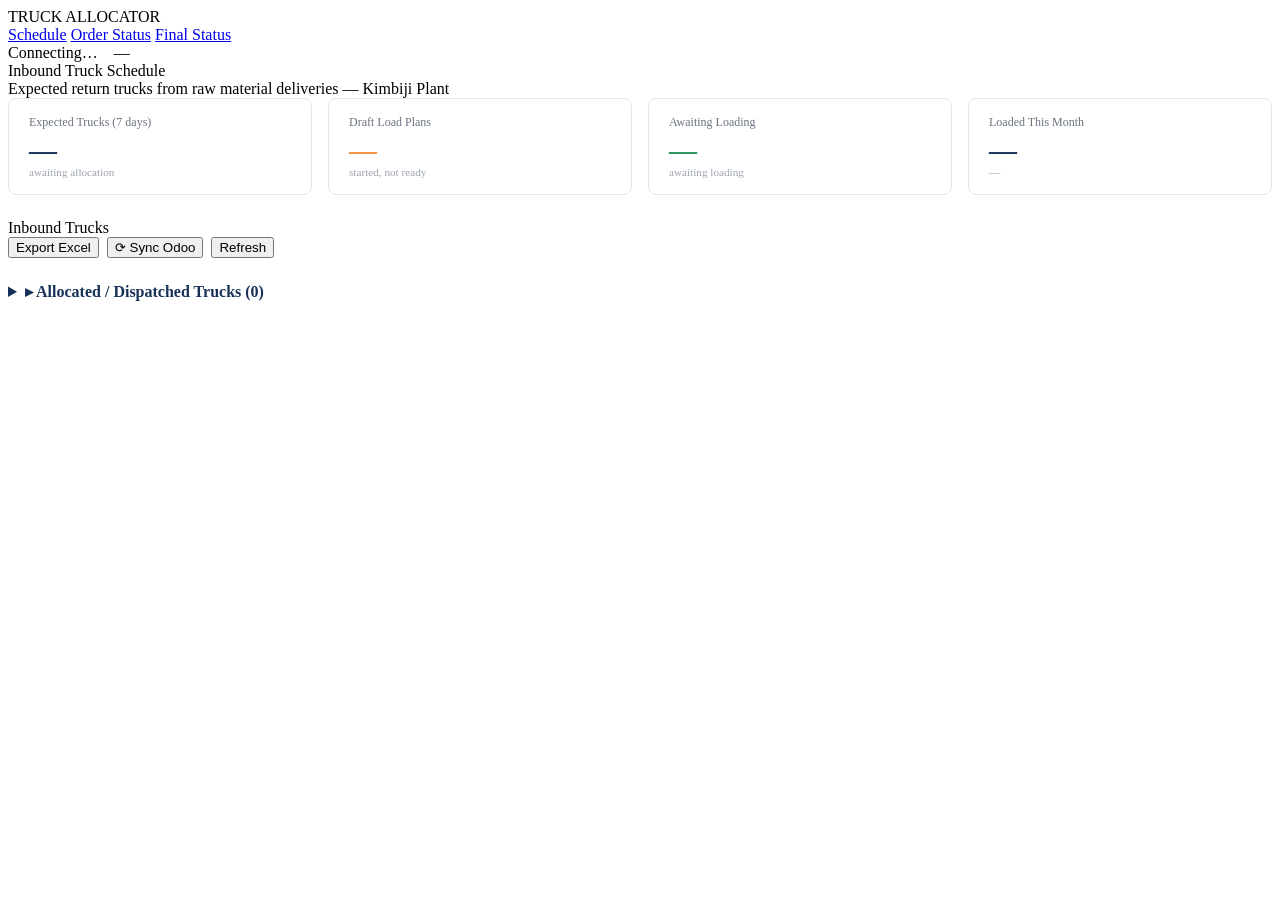
==== dashboard/index.html @ 55c58c96 "Update project files" ====
<!DOCTYPE html>
<html lang="en">
<head>
  <meta charset="UTF-8" />
  <meta name="viewport" content="width=device-width, initial-scale=1.0" />
  <title>Truck Allocator — Nyati Cement</title>
  <link rel="stylesheet" href="/static/css/nyati.css" />
  <style>
    .data-table th, .data-table td { white-space: nowrap; font-size: 0.8rem; padding: 5px 8px; }
    .data-table th { font-size: 0.72rem; padding: 5px 8px; }
    .mono { font-family: monospace; font-size: 0.82rem; }
    .pill { display:inline-block; padding:2px 8px; border-radius:999px; font-size:0.75rem; font-weight:600; }
    .pill-expected  { background:#e8f4fd; color:#1a6fa8; }
    .pill-arrived   { background:#e6f9ef; color:#1a7a40; }
    .pill-confirmed { background:#173158; color:#fff; }
    .pill-dispatched{ background:#F49545; color:#fff; }
    .kpi-row { display:flex; gap:1rem; margin-bottom:1.5rem; flex-wrap:wrap; }
    .kpi-card { flex:1; min-width:140px; background:#fff; border:1px solid #e5e7eb;
                border-radius:8px; padding:1rem 1.25rem; }
    .kpi-label { font-size:0.75rem; color:#6b7280; margin-bottom:0.25rem; }
    .kpi-value { font-size:1.75rem; font-weight:700; color:#173158; }
    .kpi-value.orange { color:#F49545; }
    .kpi-value.green  { color:#239557; }
    .kpi-sub   { font-size:0.7rem; color:#9ca3af; }
    .empty-state { text-align:center; padding:3rem; color:#9ca3af; }
    .empty-state-icon { font-size:3rem; margin-bottom:0.5rem; }
    .empty-state-title { font-size:1.1rem; font-weight:600; margin-bottom:0.25rem; color:#6b7280; }
    .route-badge { background:#f3f4f6; color:#374151; padding:2px 7px;
                   border-radius:4px; font-size:0.75rem; }
    .na { color:#d1d5db; }
  </style>
</head>
<body>

<header class="topbar">
  <div class="topbar-logo">
    <span>TRUCK</span>&nbsp;<span class="accent">ALLOCATOR</span>
  </div>
  <nav class="topbar-nav">
    <a href="/" class="active">Schedule</a>
    <a href="/order-status">Order Status</a>
    <a href="/final">Final Status</a>
  </nav>
  <div class="topbar-status">
    <div class="live-dot"></div>
    <span id="sse-status">Connecting…</span>
    <span id="last-sync" style="margin-left:0.75rem">—</span>
  </div>
</header>

<main class="page">
  <div class="page-header">
    <div class="page-title">Inbound Truck Schedule</div>
    <div class="page-subtitle">Expected return trucks from raw material deliveries — Kimbiji Plant</div>
  </div>

  <!-- KPI row -->
  <div class="kpi-row">
    <div class="kpi-card">
      <div class="kpi-label">Expected Trucks (7 days)</div>
      <div class="kpi-value" id="kpi-trucks">—</div>
      <div class="kpi-sub">awaiting allocation</div>
    </div>
    <div class="kpi-card">
      <div class="kpi-label">Draft Load Plans</div>
      <div class="kpi-value orange" id="kpi-drafts">—</div>
      <div class="kpi-sub">started, not ready</div>
    </div>
    <div class="kpi-card">
      <div class="kpi-label">Awaiting Loading</div>
      <div class="kpi-value green" id="kpi-released">—</div>
      <div class="kpi-sub">awaiting loading</div>
    </div>
    <div class="kpi-card">
      <div class="kpi-label">Loaded This Month</div>
      <div class="kpi-value" id="kpi-loaded">—</div>
      <div class="kpi-sub" id="kpi-completion">—</div>
    </div>
  </div>

  <!-- Available trucks -->
  <div class="card">
    <div class="card-header">
      <span class="card-title">Inbound Trucks</span>
      <div style="display:flex;gap:0.5rem;align-items:center">
        <button class="btn btn-outline btn-sm" onclick="exportSchedulesExcel()">Export Excel</button>
        <button class="btn btn-outline btn-sm" onclick="syncNow()">⟳ Sync Odoo</button>
        <button class="btn btn-primary btn-sm" onclick="loadSchedules()">Refresh</button>
      </div>
    </div>
    <div class="card-body">
      <div id="loading" style="padding:2rem;text-align:center"><div class="spinner"></div></div>
      <!-- Responsive table wrapper for mobile scroll -->
      <div class="data-table-wrapper">
        <table class="data-table" id="main-table" style="display:none;width:100%">
          <thead>
            <tr>
              <th>PO Ref</th>
              <th>Material</th>
              <th>Transporter</th>
              <th>Driver</th>
              <th>Phone</th>
              <th>Licence</th>
              <th>Dealer No.</th>
              <th>Truck No.</th>
              <th>Location</th>
              <th>Action</th>
            </tr>
          </thead>
          <tbody id="main-tbody"></tbody>
        </table>
      </div>
      <div id="main-empty" class="empty-state" style="display:none">
        <div class="empty-state-icon">🚛</div>
        <div class="empty-state-title">No trucks scheduled</div>
        <div>All inbound trucks have been allocated, or no POs confirmed yet.</div>
      </div>
    </div>
  </div>

  <!-- Allocated / dispatched (collapsed) -->
  <div class="allocated-section" style="margin-top:1rem">
    <details>
      <summary id="allocated-summary" style="cursor:pointer;font-weight:600;color:#173158;padding:0.5rem 0">
        ▸ Allocated / Dispatched Trucks (0)
      </summary>
      <div style="margin-top:0.75rem">
        <div class="data-table-wrapper">
          <table class="data-table" id="allocated-table" style="width:100%">
            <thead>
              <tr>
                <th>PO Ref</th>
                <th>Material</th>
                <th>Transporter</th>
                <th>Driver</th>
                <th>Phone</th>
                <th>Licence</th>
                <th>Dealer No.</th>
                <th>Truck No.</th>
                <th>Location</th>
                <th>Alloc. Status</th>
              </tr>
            </thead>
            <tbody id="allocated-tbody"></tbody>
          </table>
        </div>
      </div>
    </details>
  </div>
</main>

<div id="toast-container"></div>

<script src="/static/js/api.js"></script>
<script src="/static/js/schedule-feed.js"></script>
<script>
async function allocateViaOdoo(scheduleId) {
  // Open blank window immediately (in click handler) to avoid popup blocker,
  // then navigate it to the Odoo URL once the server resolves the IDs.
  const win = window.open('', '_blank');
  try {
    const data = await API.get(`/api/schedules/${scheduleId}/odoo-url`);
    win.location.href = data.url;
    const label = data.truck_plate || `#${scheduleId}`;
    const hint  = (!data.vehicle_found && !data.driver_found)
      ? ' (truck/driver not in Odoo fleet — fill manually)'
      : (!data.vehicle_found ? ' (vehicle not in fleet — fill Truck No manually)' : '');
    showToast(`Opening Odoo for ${label}${hint}`, data.vehicle_found ? 'green' : 'orange');
  } catch (e) {
    win.close();
    showToast('Error: ' + e.message, 'orange');
  }
}

// ── Init ───────────────────────────────────────────────────────────────────
document.addEventListener('DOMContentLoaded', () => {
  loadKPIs();
  loadSchedules();
  const feed = new ScheduleFeed(handleSSEEvent);
  feed.connect();
  setInterval(loadKPIs, 60_000);
});

// ── KPIs ───────────────────────────────────────────────────────────────────
async function loadKPIs() {
  try {
    const s = await API.summary();
    document.getElementById('kpi-trucks').textContent   = s.trucks_expected_next_7d ?? '—';
    document.getElementById('kpi-drafts').textContent   = s.draft_load_plans ?? '—';
    document.getElementById('kpi-released').textContent = s.waiting_loading_allocations ?? s.released_awaiting_loading ?? '—';
    document.getElementById('kpi-loaded').textContent   = s.loaded_allocations_mtd ?? '—';
    document.getElementById('kpi-completion').textContent =
      `${s.load_plan_completion_pct ?? 0}% completion · ${s.month_key ?? '—'}`;
  } catch (e) {
    console.warn('KPI load failed:', e);
  }
}

// ── Schedules ──────────────────────────────────────────────────────────────
async function loadSchedules() {
  document.getElementById('loading').style.display    = 'block';
  document.getElementById('main-table').style.display = 'none';
  document.getElementById('main-empty').style.display = 'none';

  try {
    const [all, draftAllocations] = await Promise.all([
      API.schedules('?status=all'),
      API.allocations('?status=draft'),
    ]);
    const draftBySchedule = new Map(draftAllocations.map(a => [a.schedule_id, a]));

    const available  = all.filter(s => !['WAITING_LOADING','RELEASED','LOADED'].includes(s.allocation_status));
    const allocated  = all.filter(s => ['WAITING_LOADING','RELEASED','LOADED'].includes(s.allocation_status));

    renderTable('main-tbody', 'main-table', 'main-empty', 'loading', available, true, draftBySchedule);
    renderAllocated(allocated);

    document.getElementById('last-sync').textContent =
      'Synced ' + new Date().toLocaleTimeString('en-GB', {hour:'2-digit',minute:'2-digit'});
  } catch (e) {
    console.error('Schedule load failed:', e);
    document.getElementById('loading').style.display = 'none';
    showToast('Failed to load schedules: ' + e.message, 'orange');
  }
}

// ── Render helpers ─────────────────────────────────────────────────────────
function truckRow(s, showAction, draftBySchedule = new Map()) {
  const na          = '<span class="na">—</span>';
  const poRef       = s.odoo_po_name ? `<span class="mono">${s.odoo_po_name}</span>` : na;
  const material    = s.raw_material_type || na;
  const transporter = s.transporter_name || na;
  const driver      = s.driver_name      || na;
  const license     = s.driver_license_no || na;
  const dealer      = s.dealer_number    || na;
  const plate       = s.truck_plate      ? `<span class="mono">${s.truck_plate}</span>` : na;
  const location    = s.origin_region    || na;
  const allocStatus = fmtAllocStatus(s.allocation_status);
  const action      = showAction
    ? `<button class="btn btn-primary btn-sm" onclick="allocateViaOdoo(${s.id})">Allocate →</button>`
    : allocStatus;

  const phone = s.driver_phone || na;
  return `<tr id="sched-row-${s.id}">
    <td>${poRef}</td>
    <td>${material}</td>
    <td>${transporter}</td>
    <td>${driver}</td>
    <td style="font-size:0.78rem;color:#374151">${phone}</td>
    <td class="mono">${license}</td>
    <td class="mono">${dealer}</td>
    <td>${plate}</td>
    <td><strong>${location}</strong></td>
    <td>${action}</td>
  </tr>`;
}

function renderTable(tbodyId, tableId, emptyId, loadingId, schedules, showAction, draftBySchedule = new Map()) {
  if (loadingId) document.getElementById(loadingId).style.display = 'none';

  if (!schedules.length) {
    document.getElementById(tableId).style.display = 'none';
    document.getElementById(emptyId).style.display = 'block';
    return;
  }

  document.getElementById(tableId).style.display = 'table';
  document.getElementById(emptyId).style.display = 'none';
  document.getElementById(tbodyId).innerHTML = schedules.map(s => truckRow(s, showAction, draftBySchedule)).join('');
}

function renderAllocated(schedules) {
  const summary = document.getElementById('allocated-summary');
  summary.textContent = `▸ Allocated / Dispatched Trucks (${schedules.length})`;
  document.getElementById('allocated-tbody').innerHTML =
    schedules.map(s => truckRow(s, false)).join('');
}

function fmtAllocStatus(s) {
  const map = {
    UNALLOCATED: ['pill-expected',  'Unallocated'],
    WAITING_LOADING: ['pill-confirmed', 'Awaiting Loading'],
    RELEASED:    ['pill-confirmed', 'Awaiting Loading'],
    LOADED:      ['pill-arrived',   'Loaded ✓'],
  };
  const [cls, label] = map[s] || ['pill-expected', s || '—'];
  return `<span class="pill ${cls}">${label}</span>`;
}

// ── SSE ────────────────────────────────────────────────────────────────────
function handleSSEEvent(type, data) {
  if (['truck_allocated','truck_arrived','schedule_updated','truck_dispatched'].includes(type)) {
    loadSchedules();
    loadKPIs();
    if (type === 'truck_allocated')
      showToast(`Awaiting loading: ${data.schedule_ref}`, 'green');
    if (type === 'truck_dispatched')
      showToast(`Loaded: ${data.schedule_ref}`, 'green');
  }
}

// ── Sync ───────────────────────────────────────────────────────────────────
async function syncNow() {
  showToast('Syncing with Odoo…');
  try {
    await API.syncOrders();
    showToast('Sync complete', 'green');
    loadSchedules();
    loadKPIs();
  } catch (e) {
    showToast('Sync failed: ' + e.message, 'orange');
  }
}

function exportSchedulesExcel() {
  window.location.href = '/api/schedules/export?status=all';
}
</script>
</body>
</html>
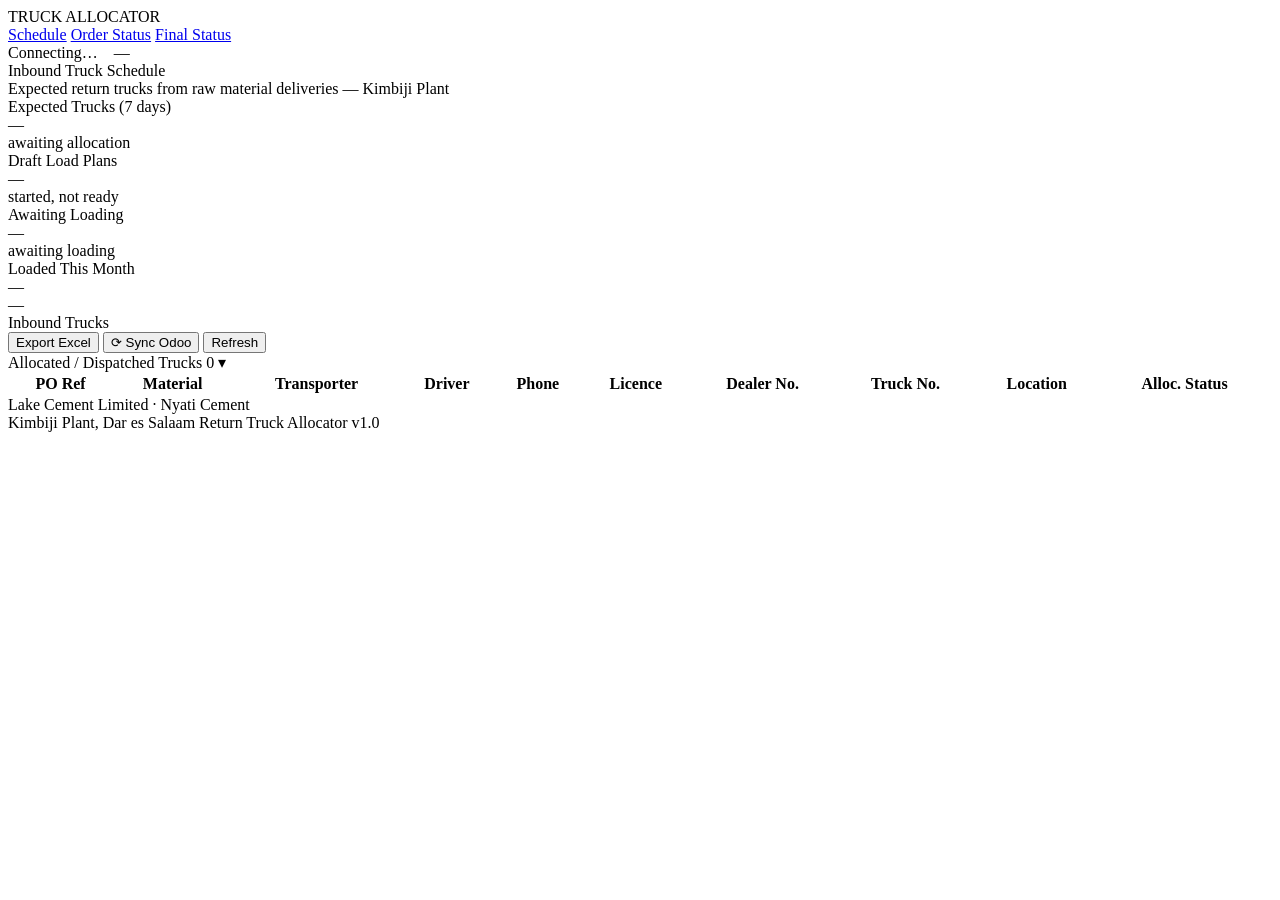
==== commit 969f4769: "feat: Dashboard UI enhancements, Nyati branding, and Odoo admin spec - Comprehensive CSS overhaul: I" ====
--- a/dashboard/index.html
+++ b/dashboard/index.html
@@ -4,37 +4,16 @@
   <meta charset="UTF-8" />
   <meta name="viewport" content="width=device-width, initial-scale=1.0" />
   <title>Truck Allocator — Nyati Cement</title>
+  <link rel="icon" type="image/png" href="/static/images/nyati-logo.png" />
   <link rel="stylesheet" href="/static/css/nyati.css" />
-  <style>
-    .data-table th, .data-table td { white-space: nowrap; font-size: 0.8rem; padding: 5px 8px; }
-    .data-table th { font-size: 0.72rem; padding: 5px 8px; }
-    .mono { font-family: monospace; font-size: 0.82rem; }
-    .pill { display:inline-block; padding:2px 8px; border-radius:999px; font-size:0.75rem; font-weight:600; }
-    .pill-expected  { background:#e8f4fd; color:#1a6fa8; }
-    .pill-arrived   { background:#e6f9ef; color:#1a7a40; }
-    .pill-confirmed { background:#173158; color:#fff; }
-    .pill-dispatched{ background:#F49545; color:#fff; }
-    .kpi-row { display:flex; gap:1rem; margin-bottom:1.5rem; flex-wrap:wrap; }
-    .kpi-card { flex:1; min-width:140px; background:#fff; border:1px solid #e5e7eb;
-                border-radius:8px; padding:1rem 1.25rem; }
-    .kpi-label { font-size:0.75rem; color:#6b7280; margin-bottom:0.25rem; }
-    .kpi-value { font-size:1.75rem; font-weight:700; color:#173158; }
-    .kpi-value.orange { color:#F49545; }
-    .kpi-value.green  { color:#239557; }
-    .kpi-sub   { font-size:0.7rem; color:#9ca3af; }
-    .empty-state { text-align:center; padding:3rem; color:#9ca3af; }
-    .empty-state-icon { font-size:3rem; margin-bottom:0.5rem; }
-    .empty-state-title { font-size:1.1rem; font-weight:600; margin-bottom:0.25rem; color:#6b7280; }
-    .route-badge { background:#f3f4f6; color:#374151; padding:2px 7px;
-                   border-radius:4px; font-size:0.75rem; }
-    .na { color:#d1d5db; }
-  </style>
 </head>
 <body>
 
 <header class="topbar">
   <div class="topbar-logo">
-    <span>TRUCK</span>&nbsp;<span class="accent">ALLOCATOR</span>
+    <div>
+      <div class="logo-title">TRUCK <span class="accent">ALLOCATOR</span></div>
+    </div>
   </div>
   <nav class="topbar-nav">
     <a href="/" class="active">Schedule</a>
@@ -50,8 +29,10 @@
 
 <main class="page">
   <div class="page-header">
-    <div class="page-title">Inbound Truck Schedule</div>
-    <div class="page-subtitle">Expected return trucks from raw material deliveries — Kimbiji Plant</div>
+    <div>
+      <div class="page-title">Inbound Truck Schedule</div>
+      <div class="page-subtitle">Expected return trucks from raw material deliveries — Kimbiji Plant</div>
+    </div>
   </div>
 
   <!-- KPI row -->
@@ -61,14 +42,14 @@
       <div class="kpi-value" id="kpi-trucks">—</div>
       <div class="kpi-sub">awaiting allocation</div>
     </div>
-    <div class="kpi-card">
+    <div class="kpi-card orange">
       <div class="kpi-label">Draft Load Plans</div>
-      <div class="kpi-value orange" id="kpi-drafts">—</div>
+      <div class="kpi-value" id="kpi-drafts">—</div>
       <div class="kpi-sub">started, not ready</div>
     </div>
-    <div class="kpi-card">
+    <div class="kpi-card green">
       <div class="kpi-label">Awaiting Loading</div>
-      <div class="kpi-value green" id="kpi-released">—</div>
+      <div class="kpi-value" id="kpi-released">—</div>
       <div class="kpi-sub">awaiting loading</div>
     </div>
     <div class="kpi-card">
@@ -82,15 +63,14 @@
   <div class="card">
     <div class="card-header">
       <span class="card-title">Inbound Trucks</span>
-      <div style="display:flex;gap:0.5rem;align-items:center">
+      <div class="card-actions">
         <button class="btn btn-outline btn-sm" onclick="exportSchedulesExcel()">Export Excel</button>
         <button class="btn btn-outline btn-sm" onclick="syncNow()">⟳ Sync Odoo</button>
-        <button class="btn btn-primary btn-sm" onclick="loadSchedules()">Refresh</button>
+        <button class="btn btn-outline btn-sm" onclick="loadSchedules()">Refresh</button>
       </div>
     </div>
     <div class="card-body">
       <div id="loading" style="padding:2rem;text-align:center"><div class="spinner"></div></div>
-      <!-- Responsive table wrapper for mobile scroll -->
       <div class="data-table-wrapper">
         <table class="data-table" id="main-table" style="display:none;width:100%">
           <thead>
@@ -113,43 +93,55 @@
       <div id="main-empty" class="empty-state" style="display:none">
         <div class="empty-state-icon">🚛</div>
         <div class="empty-state-title">No trucks scheduled</div>
-        <div>All inbound trucks have been allocated, or no POs confirmed yet.</div>
+        <p>All inbound trucks have been allocated, or no POs confirmed yet.</p>
       </div>
     </div>
   </div>
 
-  <!-- Allocated / dispatched (collapsed) -->
-  <div class="allocated-section" style="margin-top:1rem">
-    <details>
-      <summary id="allocated-summary" style="cursor:pointer;font-weight:600;color:#173158;padding:0.5rem 0">
-        ▸ Allocated / Dispatched Trucks (0)
-      </summary>
-      <div style="margin-top:0.75rem">
-        <div class="data-table-wrapper">
-          <table class="data-table" id="allocated-table" style="width:100%">
-            <thead>
-              <tr>
-                <th>PO Ref</th>
-                <th>Material</th>
-                <th>Transporter</th>
-                <th>Driver</th>
-                <th>Phone</th>
-                <th>Licence</th>
-                <th>Dealer No.</th>
-                <th>Truck No.</th>
-                <th>Location</th>
-                <th>Alloc. Status</th>
-              </tr>
-            </thead>
-            <tbody id="allocated-tbody"></tbody>
-          </table>
-        </div>
+  <!-- Allocated / dispatched (collapsible) -->
+  <div class="collapsible-card">
+    <div class="collapsible-header" id="allocated-header" onclick="toggleAllocated()">
+      <span class="collapsible-title">
+        Allocated / Dispatched Trucks
+        <span class="collapsible-count" id="allocated-count">0</span>
+      </span>
+      <span class="collapsible-chevron">▾</span>
+    </div>
+    <div class="collapsible-body" id="allocated-body">
+      <div class="data-table-wrapper">
+        <table class="data-table" id="allocated-table" style="width:100%">
+          <thead>
+            <tr>
+              <th>PO Ref</th>
+              <th>Material</th>
+              <th>Transporter</th>
+              <th>Driver</th>
+              <th>Phone</th>
+              <th>Licence</th>
+              <th>Dealer No.</th>
+              <th>Truck No.</th>
+              <th>Location</th>
+              <th>Alloc. Status</th>
+            </tr>
+          </thead>
+          <tbody id="allocated-tbody"></tbody>
+        </table>
       </div>
-    </details>
+    </div>
   </div>
 </main>
 
 <div id="toast-container"></div>
+
+<footer class="site-footer">
+  <div class="site-footer-brand">
+    Lake Cement Limited · Nyati Cement
+  </div>
+  <div class="site-footer-right">
+    <span>Kimbiji Plant, Dar es Salaam</span>
+    <span>Return Truck Allocator v1.0</span>
+  </div>
+</footer>
 
 <script src="/static/js/api.js"></script>
 <script src="/static/js/schedule-feed.js"></script>
@@ -181,6 +173,14 @@
   setInterval(loadKPIs, 60_000);
 });
 
+// ── Collapsible allocated section ──────────────────────────────────────────
+function toggleAllocated() {
+  const header = document.getElementById('allocated-header');
+  const body   = document.getElementById('allocated-body');
+  header.classList.toggle('open');
+  body.classList.toggle('open');
+}
+
 // ── KPIs ───────────────────────────────────────────────────────────────────
 async function loadKPIs() {
   try {
@@ -209,8 +209,8 @@
     ]);
     const draftBySchedule = new Map(draftAllocations.map(a => [a.schedule_id, a]));
 
-    const available  = all.filter(s => !['WAITING_LOADING','RELEASED','LOADED'].includes(s.allocation_status));
-    const allocated  = all.filter(s => ['WAITING_LOADING','RELEASED','LOADED'].includes(s.allocation_status));
+    const available = all.filter(s => !['WAITING_LOADING','RELEASED','LOADED'].includes(s.allocation_status));
+    const allocated = all.filter(s =>  ['WAITING_LOADING','RELEASED','LOADED'].includes(s.allocation_status));
 
     renderTable('main-tbody', 'main-table', 'main-empty', 'loading', available, true, draftBySchedule);
     renderAllocated(allocated);
@@ -225,30 +225,40 @@
 }
 
 // ── Render helpers ─────────────────────────────────────────────────────────
+function materialTag(material) {
+  if (!material) return '<span class="na">—</span>';
+  const key = material.toUpperCase();
+  const cls = key === 'CLINKER'  ? 'clinker'
+            : key === 'COAL'     ? 'coal'
+            : key === 'GYPSUM'   ? 'gypsum'
+            : key === 'IRON ORE' ? 'iron-ore'
+            : 'unknown';
+  return `<span class="material-tag ${cls}">${material}</span>`;
+}
+
 function truckRow(s, showAction, draftBySchedule = new Map()) {
   const na          = '<span class="na">—</span>';
   const poRef       = s.odoo_po_name ? `<span class="mono">${s.odoo_po_name}</span>` : na;
-  const material    = s.raw_material_type || na;
   const transporter = s.transporter_name || na;
   const driver      = s.driver_name      || na;
-  const license     = s.driver_license_no || na;
-  const dealer      = s.dealer_number    || na;
+  const license     = s.driver_license_no ? `<span class="mono">${s.driver_license_no}</span>` : na;
+  const dealer      = s.dealer_number    ? `<span class="mono">${s.dealer_number}</span>` : na;
   const plate       = s.truck_plate      ? `<span class="mono">${s.truck_plate}</span>` : na;
   const location    = s.origin_region    || na;
+  const phone       = s.driver_phone     || na;
   const allocStatus = fmtAllocStatus(s.allocation_status);
   const action      = showAction
-    ? `<button class="btn btn-primary btn-sm" onclick="allocateViaOdoo(${s.id})">Allocate →</button>`
+    ? `<button class="btn btn-orange btn-sm" onclick="allocateViaOdoo(${s.id})">Allocate →</button>`
     : allocStatus;
 
-  const phone = s.driver_phone || na;
   return `<tr id="sched-row-${s.id}">
     <td>${poRef}</td>
-    <td>${material}</td>
+    <td>${materialTag(s.raw_material_type)}</td>
     <td>${transporter}</td>
     <td>${driver}</td>
-    <td style="font-size:0.78rem;color:#374151">${phone}</td>
-    <td class="mono">${license}</td>
-    <td class="mono">${dealer}</td>
+    <td class="text-muted">${phone}</td>
+    <td>${license}</td>
+    <td>${dealer}</td>
     <td>${plate}</td>
     <td><strong>${location}</strong></td>
     <td>${action}</td>
@@ -270,18 +280,17 @@
 }
 
 function renderAllocated(schedules) {
-  const summary = document.getElementById('allocated-summary');
-  summary.textContent = `▸ Allocated / Dispatched Trucks (${schedules.length})`;
+  document.getElementById('allocated-count').textContent = schedules.length;
   document.getElementById('allocated-tbody').innerHTML =
     schedules.map(s => truckRow(s, false)).join('');
 }
 
 function fmtAllocStatus(s) {
   const map = {
-    UNALLOCATED: ['pill-expected',  'Unallocated'],
+    UNALLOCATED:     ['pill-expected',  'Unallocated'],
     WAITING_LOADING: ['pill-confirmed', 'Awaiting Loading'],
-    RELEASED:    ['pill-confirmed', 'Awaiting Loading'],
-    LOADED:      ['pill-arrived',   'Loaded ✓'],
+    RELEASED:        ['pill-confirmed', 'Awaiting Loading'],
+    LOADED:          ['pill-arrived',   'Loaded ✓'],
   };
   const [cls, label] = map[s] || ['pill-expected', s || '—'];
   return `<span class="pill ${cls}">${label}</span>`;
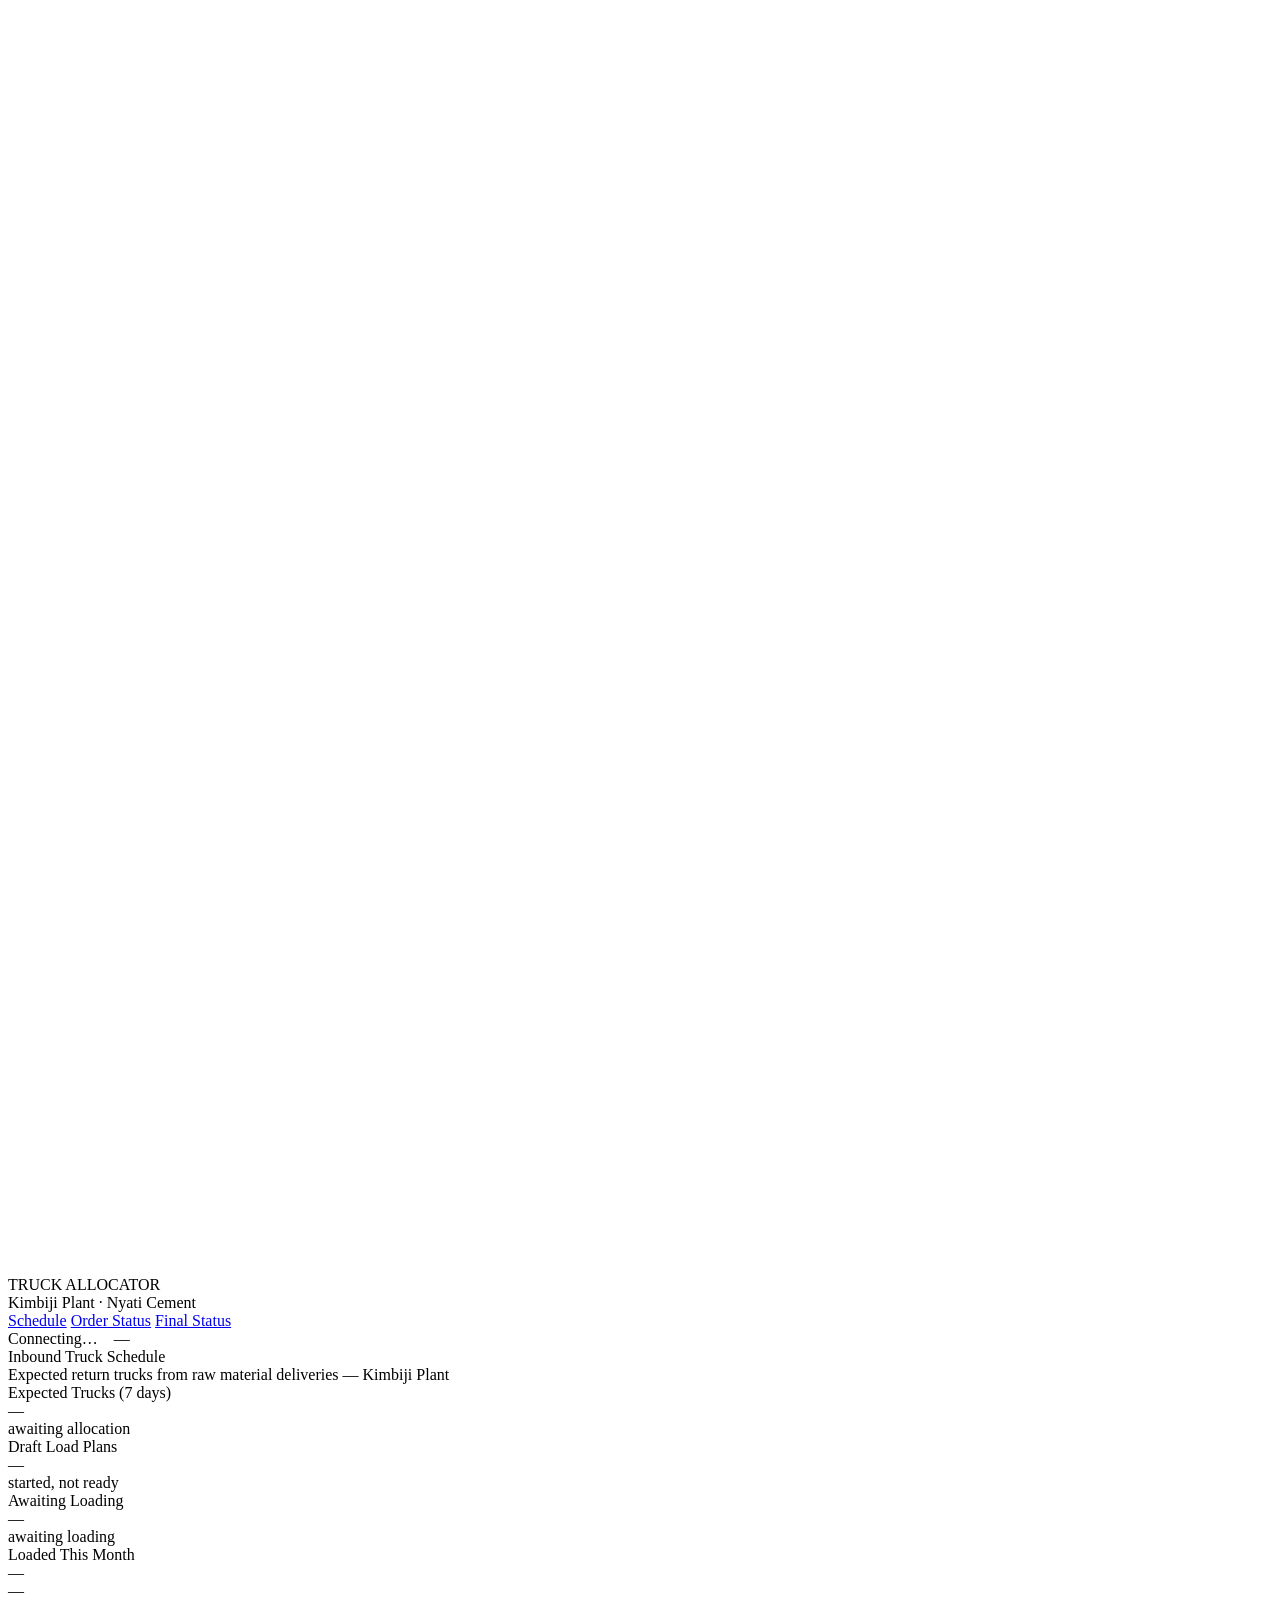
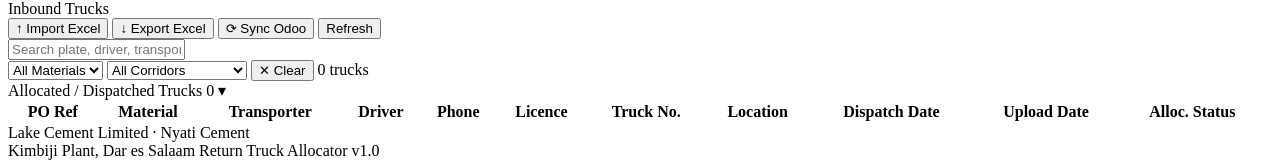
==== commit 0edd8863: "feat: Excel import, delete/bulk-delete, and filter bar for Schedule page - Replace Odoo PO sync with" ====
--- a/dashboard/index.html
+++ b/dashboard/index.html
@@ -11,8 +11,15 @@
 
 <header class="topbar">
   <div class="topbar-logo">
+    <svg viewBox="0 0 24 24" fill="none" stroke-width="2" stroke-linecap="round" stroke-linejoin="round" aria-hidden="true">
+      <rect x="1" y="3" width="15" height="13" rx="1"/>
+      <path d="M16 8h4l3 5v4h-7V8z"/>
+      <circle cx="5.5" cy="18.5" r="2.5"/>
+      <circle cx="18.5" cy="18.5" r="2.5"/>
+    </svg>
     <div>
       <div class="logo-title">TRUCK <span class="accent">ALLOCATOR</span></div>
+      <div class="logo-sub">Kimbiji Plant · Nyati Cement</div>
     </div>
   </div>
   <nav class="topbar-nav">
@@ -64,26 +71,62 @@
     <div class="card-header">
       <span class="card-title">Inbound Trucks</span>
       <div class="card-actions">
-        <button class="btn btn-outline btn-sm" onclick="exportSchedulesExcel()">Export Excel</button>
+        <button class="btn btn-orange btn-sm" onclick="triggerImport()">↑ Import Excel</button>
+        <input type="file" id="import-file-input" accept=".xlsx,.xls" style="display:none" onchange="handleImport(event)">
+        <button class="btn btn-outline btn-sm" onclick="exportSchedulesExcel()">↓ Export Excel</button>
         <button class="btn btn-outline btn-sm" onclick="syncNow()">⟳ Sync Odoo</button>
         <button class="btn btn-outline btn-sm" onclick="loadSchedules()">Refresh</button>
       </div>
     </div>
+
+    <!-- Filter bar -->
+    <div class="schedule-filter-bar">
+      <input type="text" id="search-input" placeholder="Search plate, driver, transporter…" oninput="applyFilters()">
+      <div class="filter-divider"></div>
+      <select id="material-filter" onchange="applyFilters()">
+        <option value="">All Materials</option>
+        <option value="CLINKER">Clinker</option>
+        <option value="COAL">Coal</option>
+        <option value="GYPSUM">Gypsum</option>
+        <option value="IRON ORE">Iron Ore</option>
+      </select>
+      <select id="corridor-filter" onchange="applyFilters()">
+        <option value="">All Corridors</option>
+        <option value="NORTHERN">Northern</option>
+        <option value="SOUTHERN_HIGHLANDS">Southern Highlands</option>
+        <option value="CENTRAL">Central</option>
+        <option value="SOUTHERN_COAST">Southern Coast</option>
+      </select>
+      <button class="btn btn-outline btn-xs" onclick="clearFilters()">✕ Clear</button>
+      <span class="filter-count" id="row-count">0 trucks</span>
+    </div>
+
+    <!-- Bulk action bar (hidden until rows selected) -->
+    <div class="bulk-bar" id="bulk-bar" style="display:none">
+      <span class="bulk-bar-label" id="bulk-count">0 selected</span>
+      <div class="bulk-bar-actions">
+        <button class="btn btn-danger btn-sm" onclick="deleteSelected()">🗑 Delete Selected</button>
+        <button class="btn btn-outline btn-sm" onclick="clearSelection()">Clear selection</button>
+      </div>
+    </div>
+
     <div class="card-body">
       <div id="loading" style="padding:2rem;text-align:center"><div class="spinner"></div></div>
       <div class="data-table-wrapper">
         <table class="data-table" id="main-table" style="display:none;width:100%">
           <thead>
             <tr>
+              <th class="check-col"><input type="checkbox" id="select-all" class="row-check" onchange="selectAll(this.checked)" title="Select all"></th>
               <th>PO Ref</th>
               <th>Material</th>
               <th>Transporter</th>
               <th>Driver</th>
               <th>Phone</th>
               <th>Licence</th>
-              <th>Dealer No.</th>
               <th>Truck No.</th>
               <th>Location</th>
+              <th>Dispatch Date</th>
+              <th>Upload Date</th>
               <th>Action</th>
             </tr>
           </thead>
@@ -118,10 +161,12 @@
               <th>Driver</th>
               <th>Phone</th>
               <th>Licence</th>
-              <th>Dealer No.</th>
               <th>Truck No.</th>
               <th>Location</th>
+              <th>Dispatch Date</th>
+              <th>Upload Date</th>
               <th>Alloc. Status</th>
+              <th></th>
             </tr>
           </thead>
           <tbody id="allocated-tbody"></tbody>
@@ -134,9 +179,7 @@
 <div id="toast-container"></div>
 
 <footer class="site-footer">
-  <div class="site-footer-brand">
-    Lake Cement Limited · Nyati Cement
-  </div>
+  <div class="site-footer-brand">Lake Cement Limited · Nyati Cement</div>
   <div class="site-footer-right">
     <span>Kimbiji Plant, Dar es Salaam</span>
     <span>Return Truck Allocator v1.0</span>
@@ -146,9 +189,12 @@
 <script src="/static/js/api.js"></script>
 <script src="/static/js/schedule-feed.js"></script>
 <script>
+// ── State ──────────────────────────────────────────────────────────────────
+let _allAvailable = [];   // full unfiltered available trucks list
+let _selectedIds  = new Set();
+
+// ── Odoo Allocate ──────────────────────────────────────────────────────────
 async function allocateViaOdoo(scheduleId) {
-  // Open blank window immediately (in click handler) to avoid popup blocker,
-  // then navigate it to the Odoo URL once the server resolves the IDs.
   const win = window.open('', '_blank');
   try {
     const data = await API.get(`/api/schedules/${scheduleId}/odoo-url`);
@@ -173,12 +219,10 @@
   setInterval(loadKPIs, 60_000);
 });
 
-// ── Collapsible allocated section ──────────────────────────────────────────
+// ── Collapsible ────────────────────────────────────────────────────────────
 function toggleAllocated() {
-  const header = document.getElementById('allocated-header');
-  const body   = document.getElementById('allocated-body');
-  header.classList.toggle('open');
-  body.classList.toggle('open');
+  document.getElementById('allocated-header').classList.toggle('open');
+  document.getElementById('allocated-body').classList.toggle('open');
 }
 
 // ── KPIs ───────────────────────────────────────────────────────────────────
@@ -201,18 +245,18 @@
   document.getElementById('loading').style.display    = 'block';
   document.getElementById('main-table').style.display = 'none';
   document.getElementById('main-empty').style.display = 'none';
+  clearSelection();
 
   try {
     const [all, draftAllocations] = await Promise.all([
       API.schedules('?status=all'),
       API.allocations('?status=draft'),
     ]);
-    const draftBySchedule = new Map(draftAllocations.map(a => [a.schedule_id, a]));
-
-    const available = all.filter(s => !['WAITING_LOADING','RELEASED','LOADED'].includes(s.allocation_status));
+
+    _allAvailable = all.filter(s => !['WAITING_LOADING','RELEASED','LOADED'].includes(s.allocation_status));
     const allocated = all.filter(s =>  ['WAITING_LOADING','RELEASED','LOADED'].includes(s.allocation_status));
 
-    renderTable('main-tbody', 'main-table', 'main-empty', 'loading', available, true, draftBySchedule);
+    applyFilters();
     renderAllocated(allocated);
 
     document.getElementById('last-sync').textContent =
@@ -224,10 +268,49 @@
   }
 }
 
-// ── Render helpers ─────────────────────────────────────────────────────────
+// ── Filters ────────────────────────────────────────────────────────────────
+function applyFilters() {
+  const search   = document.getElementById('search-input').value.toLowerCase().trim();
+  const material = document.getElementById('material-filter').value.toUpperCase();
+  const corridor = document.getElementById('corridor-filter').value;
+
+  const visible = _allAvailable.filter(s => {
+    if (material) {
+      const mat = (s.raw_material_type || '').toUpperCase().replace('_', ' ');
+      const sel = material.replace('_', ' ');
+      if (mat !== sel) return false;
+    }
+    if (corridor && s.corridor_name !== corridor) return false;
+    if (search) {
+      const hay = [s.truck_plate, s.driver_name, s.transporter_name,
+                   s.odoo_po_name, s.origin_region, s.driver_license_no]
+        .filter(Boolean).join(' ').toLowerCase();
+      if (!hay.includes(search)) return false;
+    }
+    return true;
+  });
+
+  const countEl = document.getElementById('row-count');
+  if (search || material || corridor) {
+    countEl.textContent = `${visible.length} of ${_allAvailable.length} trucks`;
+  } else {
+    countEl.textContent = `${visible.length} truck${visible.length !== 1 ? 's' : ''}`;
+  }
+
+  renderMain(visible);
+}
+
+function clearFilters() {
+  document.getElementById('search-input').value = '';
+  document.getElementById('material-filter').value = '';
+  document.getElementById('corridor-filter').value = '';
+  applyFilters();
+}
+
+// ── Render ─────────────────────────────────────────────────────────────────
 function materialTag(material) {
   if (!material) return '<span class="na">—</span>';
-  const key = material.toUpperCase();
+  const key = material.toUpperCase().replace('_', ' ');
   const cls = key === 'CLINKER'  ? 'clinker'
             : key === 'COAL'     ? 'coal'
             : key === 'GYPSUM'   ? 'gypsum'
@@ -236,53 +319,78 @@
   return `<span class="material-tag ${cls}">${material}</span>`;
 }
 
-function truckRow(s, showAction, draftBySchedule = new Map()) {
+function fmtDate(dt) {
+  if (!dt) return '<span class="na">—</span>';
+  return new Date(dt).toLocaleDateString('en-GB', {day:'2-digit', month:'short', year:'numeric'});
+}
+
+function truckRow(s, showCheckbox) {
   const na          = '<span class="na">—</span>';
   const poRef       = s.odoo_po_name ? `<span class="mono">${s.odoo_po_name}</span>` : na;
   const transporter = s.transporter_name || na;
-  const driver      = s.driver_name      || na;
+  const driver      = s.driver_name || na;
   const license     = s.driver_license_no ? `<span class="mono">${s.driver_license_no}</span>` : na;
-  const dealer      = s.dealer_number    ? `<span class="mono">${s.dealer_number}</span>` : na;
-  const plate       = s.truck_plate      ? `<span class="mono">${s.truck_plate}</span>` : na;
-  const location    = s.origin_region    || na;
-  const phone       = s.driver_phone     || na;
-  const allocStatus = fmtAllocStatus(s.allocation_status);
-  const action      = showAction
-    ? `<button class="btn btn-orange btn-sm" onclick="allocateViaOdoo(${s.id})">Allocate →</button>`
-    : allocStatus;
-
-  return `<tr id="sched-row-${s.id}">
-    <td>${poRef}</td>
-    <td>${materialTag(s.raw_material_type)}</td>
-    <td>${transporter}</td>
-    <td>${driver}</td>
-    <td class="text-muted">${phone}</td>
-    <td>${license}</td>
-    <td>${dealer}</td>
-    <td>${plate}</td>
-    <td><strong>${location}</strong></td>
-    <td>${action}</td>
-  </tr>`;
-}
-
-function renderTable(tbodyId, tableId, emptyId, loadingId, schedules, showAction, draftBySchedule = new Map()) {
-  if (loadingId) document.getElementById(loadingId).style.display = 'none';
+  const plate       = s.truck_plate ? `<span class="mono">${s.truck_plate}</span>` : na;
+  const phone       = s.driver_phone || na;
+
+  if (showCheckbox) {
+    const checked = _selectedIds.has(s.id) ? 'checked' : '';
+    return `<tr id="sched-row-${s.id}">
+      <td class="check-col"><input type="checkbox" class="row-check" data-id="${s.id}" ${checked} onchange="onCheckChange(this)"></td>
+      <td>${poRef}</td>
+      <td>${materialTag(s.raw_material_type)}</td>
+      <td>${transporter}</td>
+      <td>${driver}</td>
+      <td class="text-muted">${phone}</td>
+      <td>${license}</td>
+      <td>${plate}</td>
+      <td><strong>${s.origin_region || '—'}</strong></td>
+      <td>${fmtDate(s.dispatch_date)}</td>
+      <td class="text-muted">${fmtDate(s.upload_date)}</td>
+      <td style="display:flex;gap:0.35rem;align-items:center">
+        <button class="btn btn-orange btn-sm" onclick="allocateViaOdoo(${s.id})">Allocate →</button>
+        <button class="btn btn-outline btn-sm" title="Delete this truck" onclick="deleteRow(${s.id},'${(s.truck_plate||s.schedule_ref).replace(/'/g,"\\'")}')">🗑</button>
+      </td>
+    </tr>`;
+  } else {
+    // Allocated section row — no checkbox, delete still available
+    const allocStatus = fmtAllocStatus(s.allocation_status);
+    return `<tr id="sched-row-${s.id}">
+      <td>${poRef}</td>
+      <td>${materialTag(s.raw_material_type)}</td>
+      <td>${transporter}</td>
+      <td>${driver}</td>
+      <td class="text-muted">${phone}</td>
+      <td>${license}</td>
+      <td>${plate}</td>
+      <td><strong>${s.origin_region || '—'}</strong></td>
+      <td>${fmtDate(s.dispatch_date)}</td>
+      <td class="text-muted">${fmtDate(s.upload_date)}</td>
+      <td>${allocStatus}</td>
+      <td><button class="btn btn-outline btn-xs" title="Delete" onclick="deleteRow(${s.id},'${(s.truck_plate||s.schedule_ref).replace(/'/g,"\\'")}')">🗑</button></td>
+    </tr>`;
+  }
+}
+
+function renderMain(schedules) {
+  document.getElementById('loading').style.display = 'none';
 
   if (!schedules.length) {
-    document.getElementById(tableId).style.display = 'none';
-    document.getElementById(emptyId).style.display = 'block';
+    document.getElementById('main-table').style.display = 'none';
+    document.getElementById('main-empty').style.display = 'block';
+    document.getElementById('select-all').checked = false;
     return;
   }
 
-  document.getElementById(tableId).style.display = 'table';
-  document.getElementById(emptyId).style.display = 'none';
-  document.getElementById(tbodyId).innerHTML = schedules.map(s => truckRow(s, showAction, draftBySchedule)).join('');
+  document.getElementById('main-table').style.display = 'table';
+  document.getElementById('main-empty').style.display = 'none';
+  document.getElementById('main-tbody').innerHTML = schedules.map(s => truckRow(s, true)).join('');
+  syncSelectAllState();
 }
 
 function renderAllocated(schedules) {
   document.getElementById('allocated-count').textContent = schedules.length;
-  document.getElementById('allocated-tbody').innerHTML =
-    schedules.map(s => truckRow(s, false)).join('');
+  document.getElementById('allocated-tbody').innerHTML = schedules.map(s => truckRow(s, false)).join('');
 }
 
 function fmtAllocStatus(s) {
@@ -296,15 +404,153 @@
   return `<span class="pill ${cls}">${label}</span>`;
 }
 
+// ── Selection ──────────────────────────────────────────────────────────────
+function onCheckChange(checkbox) {
+  const id = parseInt(checkbox.dataset.id);
+  if (checkbox.checked) _selectedIds.add(id);
+  else                  _selectedIds.delete(id);
+  updateBulkBar();
+  syncSelectAllState();
+}
+
+function selectAll(checked) {
+  document.querySelectorAll('#main-tbody .row-check').forEach(cb => {
+    cb.checked = checked;
+    const id = parseInt(cb.dataset.id);
+    if (checked) _selectedIds.add(id);
+    else         _selectedIds.delete(id);
+  });
+  updateBulkBar();
+}
+
+function clearSelection() {
+  _selectedIds.clear();
+  document.querySelectorAll('#main-tbody .row-check').forEach(cb => cb.checked = false);
+  const sa = document.getElementById('select-all');
+  if (sa) sa.checked = false;
+  updateBulkBar();
+}
+
+function syncSelectAllState() {
+  const all = document.querySelectorAll('#main-tbody .row-check');
+  const sa  = document.getElementById('select-all');
+  if (!sa || !all.length) return;
+  const checkedCount = [...all].filter(c => c.checked).length;
+  sa.checked         = checkedCount === all.length;
+  sa.indeterminate   = checkedCount > 0 && checkedCount < all.length;
+}
+
+function updateBulkBar() {
+  const bar   = document.getElementById('bulk-bar');
+  const count = document.getElementById('bulk-count');
+  const n = _selectedIds.size;
+  bar.style.display  = n > 0 ? 'flex' : 'none';
+  count.textContent  = `${n} truck${n !== 1 ? 's' : ''} selected`;
+}
+
+// ── Delete ─────────────────────────────────────────────────────────────────
+function showConfirmDialog(title, message, confirmLabel, onConfirm) {
+  const overlay = document.createElement('div');
+  overlay.className = 'dialog-overlay';
+  overlay.innerHTML = `
+    <div class="dialog-box">
+      <div class="dialog-header">
+        <div class="dialog-icon danger" style="font-size:1.1rem">🗑</div>
+        <div class="dialog-title">${title}</div>
+      </div>
+      <div class="dialog-body"><p>${message}</p></div>
+      <div class="dialog-footer">
+        <button class="btn btn-outline btn-sm" id="dlg-cancel">Cancel</button>
+        <button class="btn btn-danger btn-sm" id="dlg-confirm">${confirmLabel}</button>
+      </div>
+    </div>`;
+  document.body.appendChild(overlay);
+  overlay.querySelector('#dlg-cancel').onclick  = () => overlay.remove();
+  overlay.querySelector('#dlg-confirm').onclick = () => { overlay.remove(); onConfirm(); };
+  overlay.onclick = e => { if (e.target === overlay) overlay.remove(); };
+}
+
+function deleteRow(id, label) {
+  showConfirmDialog(
+    'Delete Truck Schedule',
+    `Remove <strong>${label}</strong> from the schedule?<br>This cannot be undone.`,
+    'Delete',
+    async () => {
+      try {
+        const res = await fetch(`/api/schedules/${id}`, { method: 'DELETE' });
+        if (!res.ok) throw new Error((await res.json()).detail || 'Delete failed');
+        _selectedIds.delete(id);
+        showToast(`Deleted: ${label}`, 'green');
+        loadSchedules();
+        loadKPIs();
+      } catch (e) {
+        showToast('Delete failed: ' + e.message, 'orange');
+      }
+    }
+  );
+}
+
+function deleteSelected() {
+  const ids = [..._selectedIds];
+  if (!ids.length) return;
+  showConfirmDialog(
+    'Delete Selected Trucks',
+    `Permanently delete <strong>${ids.length} truck schedule${ids.length !== 1 ? 's' : ''}</strong>?<br>This cannot be undone.`,
+    `Delete ${ids.length}`,
+    async () => {
+      try {
+        const res = await fetch('/api/schedules/bulk-delete', {
+          method: 'POST',
+          headers: {'Content-Type': 'application/json'},
+          body: JSON.stringify({ids}),
+        });
+        const data = await res.json();
+        if (!res.ok) throw new Error(data.detail || 'Bulk delete failed');
+        showToast(`Deleted ${data.deleted} truck${data.deleted !== 1 ? 's' : ''}`, 'green');
+        loadSchedules();
+        loadKPIs();
+      } catch (e) {
+        showToast('Delete failed: ' + e.message, 'orange');
+      }
+    }
+  );
+}
+
+// ── Import Excel ───────────────────────────────────────────────────────────
+function triggerImport() {
+  document.getElementById('import-file-input').click();
+}
+
+async function handleImport(event) {
+  const file = event.target.files[0];
+  if (!file) return;
+  event.target.value = '';
+  showToast('Importing…');
+  const form = new FormData();
+  form.append('file', file);
+  try {
+    const res  = await fetch('/api/schedules/import', { method: 'POST', body: form });
+    const data = await res.json();
+    if (!res.ok) throw new Error(data.detail || 'Import failed');
+    let msg = `Imported ${data.imported} truck${data.imported !== 1 ? 's' : ''}`;
+    if (data.skipped)    msg += ` · ${data.skipped} skipped (duplicate)`;
+    if (data.cleaned_up) msg += ` · ${data.cleaned_up} old records removed`;
+    showToast(msg, 'green');
+    loadSchedules();
+    loadKPIs();
+  } catch (e) {
+    showToast('Import error: ' + e.message, 'orange');
+  }
+}
+
 // ── SSE ────────────────────────────────────────────────────────────────────
 function handleSSEEvent(type, data) {
-  if (['truck_allocated','truck_arrived','schedule_updated','truck_dispatched'].includes(type)) {
+  const reload = ['truck_allocated','truck_arrived','schedule_updated','truck_dispatched','schedules_imported'];
+  if (reload.includes(type)) {
     loadSchedules();
     loadKPIs();
-    if (type === 'truck_allocated')
-      showToast(`Awaiting loading: ${data.schedule_ref}`, 'green');
-    if (type === 'truck_dispatched')
-      showToast(`Loaded: ${data.schedule_ref}`, 'green');
+    if (type === 'truck_allocated')  showToast(`Awaiting loading: ${data.schedule_ref}`, 'green');
+    if (type === 'truck_dispatched') showToast(`Loaded: ${data.schedule_ref}`, 'green');
   }
 }
 
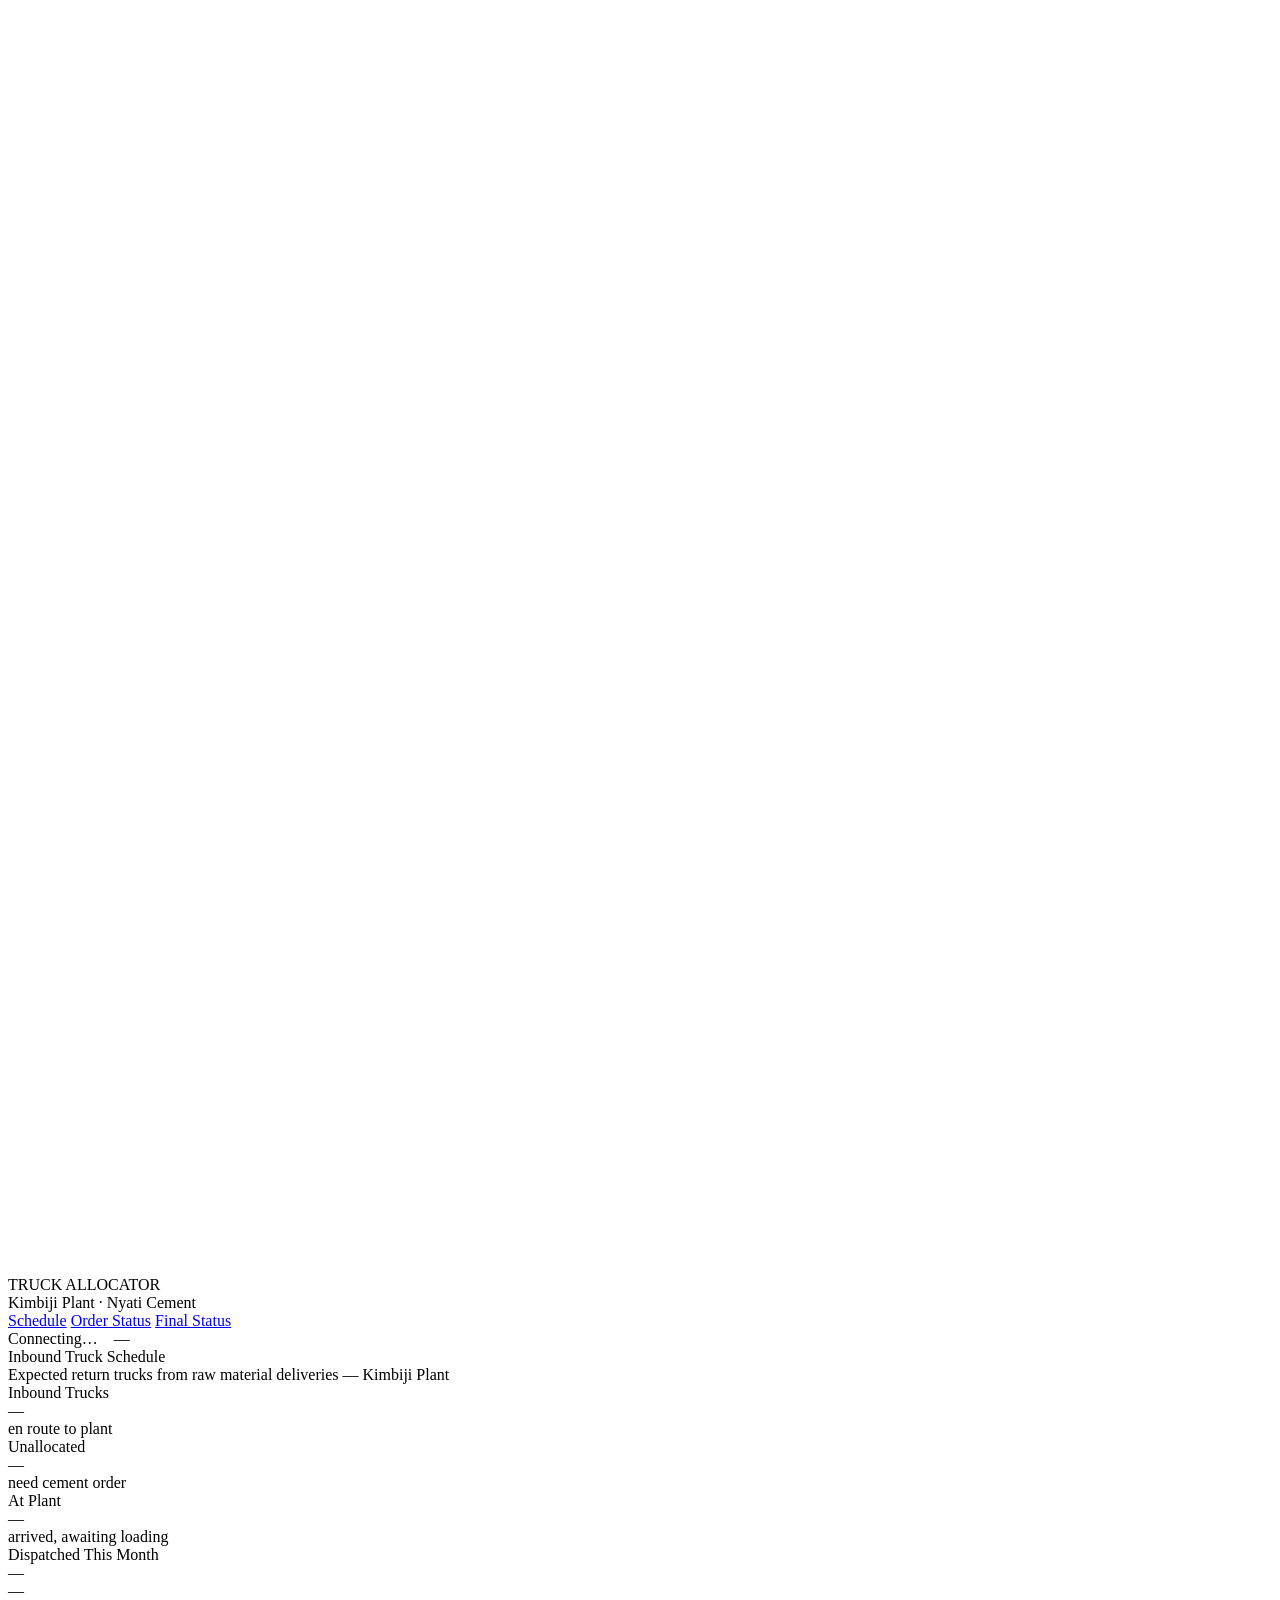
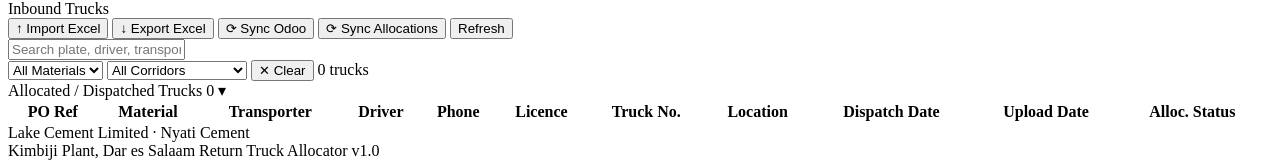
==== commit b6d793e4: "feat: Odoo REST API integration and dual-mode allocation sync - Replace XML-RPC SO fetch with Odoo R" ====
--- a/dashboard/index.html
+++ b/dashboard/index.html
@@ -45,22 +45,22 @@
   <!-- KPI row -->
   <div class="kpi-row">
     <div class="kpi-card">
-      <div class="kpi-label">Expected Trucks (7 days)</div>
+      <div class="kpi-label">Inbound Trucks</div>
       <div class="kpi-value" id="kpi-trucks">—</div>
-      <div class="kpi-sub">awaiting allocation</div>
+      <div class="kpi-sub">en route to plant</div>
     </div>
     <div class="kpi-card orange">
-      <div class="kpi-label">Draft Load Plans</div>
+      <div class="kpi-label">Unallocated</div>
       <div class="kpi-value" id="kpi-drafts">—</div>
-      <div class="kpi-sub">started, not ready</div>
+      <div class="kpi-sub">need cement order</div>
     </div>
     <div class="kpi-card green">
-      <div class="kpi-label">Awaiting Loading</div>
+      <div class="kpi-label">At Plant</div>
       <div class="kpi-value" id="kpi-released">—</div>
-      <div class="kpi-sub">awaiting loading</div>
+      <div class="kpi-sub">arrived, awaiting loading</div>
     </div>
     <div class="kpi-card">
-      <div class="kpi-label">Loaded This Month</div>
+      <div class="kpi-label">Dispatched This Month</div>
       <div class="kpi-value" id="kpi-loaded">—</div>
       <div class="kpi-sub" id="kpi-completion">—</div>
     </div>
@@ -75,6 +75,7 @@
         <input type="file" id="import-file-input" accept=".xlsx,.xls" style="display:none" onchange="handleImport(event)">
         <button class="btn btn-outline btn-sm" onclick="exportSchedulesExcel()">↓ Export Excel</button>
         <button class="btn btn-outline btn-sm" onclick="syncNow()">⟳ Sync Odoo</button>
+        <button class="btn btn-outline btn-sm" onclick="syncAllocations()">⟳ Sync Allocations</button>
         <button class="btn btn-outline btn-sm" onclick="loadSchedules()">Refresh</button>
       </div>
     </div>
@@ -193,6 +194,34 @@
 let _allAvailable = [];   // full unfiltered available trucks list
 let _selectedIds  = new Set();
 
+// ── Mark Allocated (Option A) ──────────────────────────────────────────────
+async function markAllocated(scheduleId, label) {
+  if (!confirm(`Mark truck ${label} as Allocated?\n\nThis will move it out of the available list. Only do this after you have completed the Sale Order in Odoo.`)) return;
+  try {
+    await API.patch(`/api/schedules/${scheduleId}/mark-allocated`);
+    showToast(`${label} marked as Allocated ✓`, 'green');
+    loadSchedules();
+  } catch (e) {
+    showToast('Error: ' + e.message, 'orange');
+  }
+}
+
+// ── Auto Sync Allocations (Option B — manual trigger) ─────────────────────
+async function syncAllocations() {
+  showToast('Checking Odoo for allocated trucks…', 'green');
+  try {
+    const r = await API.post('/api/schedules/sync-allocations');
+    if (r.matched > 0) {
+      showToast(`Auto-sync: ${r.matched} truck(s) marked as allocated`, 'green');
+      loadSchedules();
+    } else {
+      showToast('Auto-sync: no new allocations found in Odoo', 'green');
+    }
+  } catch (e) {
+    showToast('Sync error: ' + e.message, 'orange');
+  }
+}
+
 // ── Odoo Allocate ──────────────────────────────────────────────────────────
 async function allocateViaOdoo(scheduleId) {
   const win = window.open('', '_blank');
@@ -229,12 +258,12 @@
 async function loadKPIs() {
   try {
     const s = await API.summary();
-    document.getElementById('kpi-trucks').textContent   = s.trucks_expected_next_7d ?? '—';
-    document.getElementById('kpi-drafts').textContent   = s.draft_load_plans ?? '—';
-    document.getElementById('kpi-released').textContent = s.waiting_loading_allocations ?? s.released_awaiting_loading ?? '—';
-    document.getElementById('kpi-loaded').textContent   = s.loaded_allocations_mtd ?? '—';
+    document.getElementById('kpi-trucks').textContent   = s.trucks_inbound ?? s.trucks_expected_next_7d ?? '—';
+    document.getElementById('kpi-drafts').textContent   = s.trucks_unallocated ?? s.draft_load_plans ?? '—';
+    document.getElementById('kpi-released').textContent = s.trucks_at_plant ?? s.waiting_loading_allocations ?? '—';
+    document.getElementById('kpi-loaded').textContent   = s.trucks_dispatched_mtd ?? s.loaded_allocations_mtd ?? '—';
     document.getElementById('kpi-completion').textContent =
-      `${s.load_plan_completion_pct ?? 0}% completion · ${s.month_key ?? '—'}`;
+      `${s.dispatch_completion_pct ?? s.load_plan_completion_pct ?? 0}% dispatched · ${s.month_key ?? '—'}`;
   } catch (e) {
     console.warn('KPI load failed:', e);
   }
@@ -347,8 +376,9 @@
       <td><strong>${s.origin_region || '—'}</strong></td>
       <td>${fmtDate(s.dispatch_date)}</td>
       <td class="text-muted">${fmtDate(s.upload_date)}</td>
-      <td style="display:flex;gap:0.35rem;align-items:center">
+      <td style="display:flex;gap:0.35rem;align-items:center;flex-wrap:wrap">
         <button class="btn btn-orange btn-sm" onclick="allocateViaOdoo(${s.id})">Allocate →</button>
+        <button class="btn btn-green btn-sm" title="Mark this truck as allocated after completing SO in Odoo" onclick="markAllocated(${s.id}, '${(s.truck_plate||s.schedule_ref).replace(/'/g,"\\'")}')">✓ Allocated</button>
         <button class="btn btn-outline btn-sm" title="Delete this truck" onclick="deleteRow(${s.id},'${(s.truck_plate||s.schedule_ref).replace(/'/g,"\\'")}')">🗑</button>
       </td>
     </tr>`;
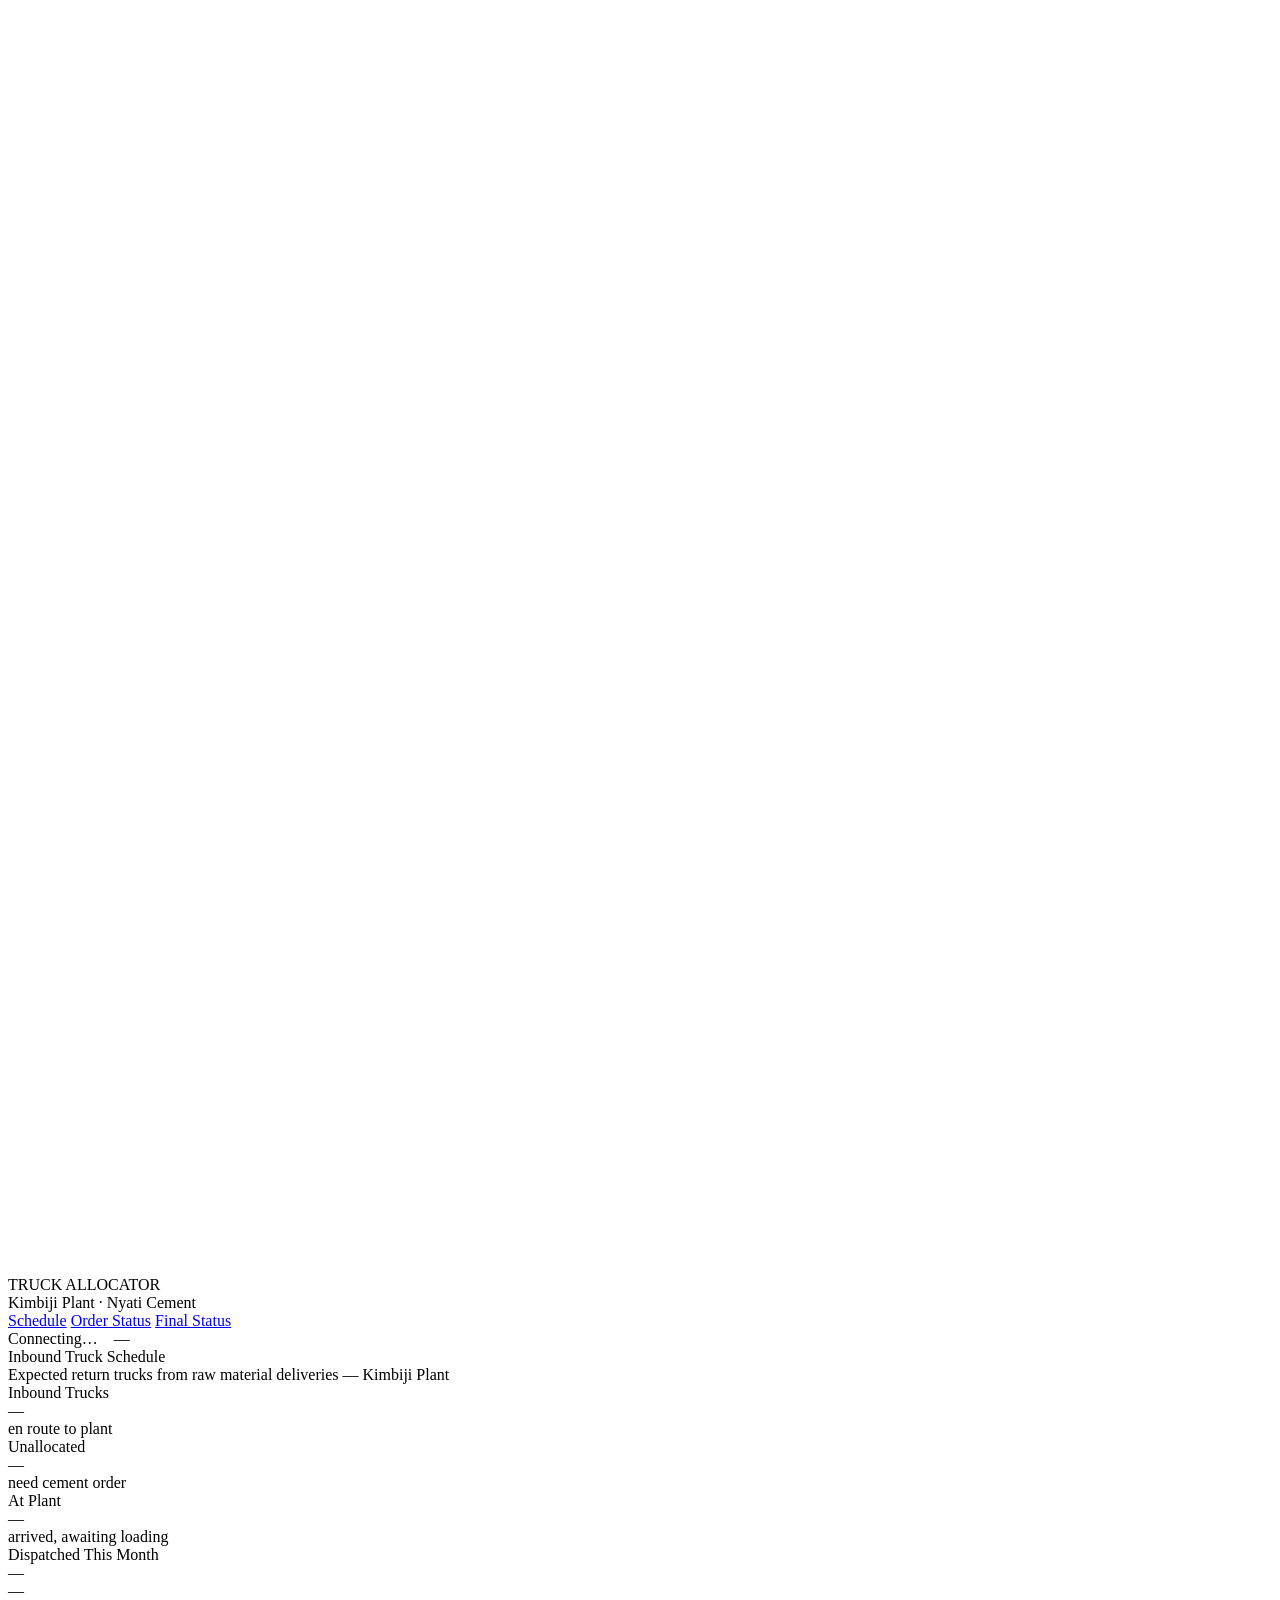
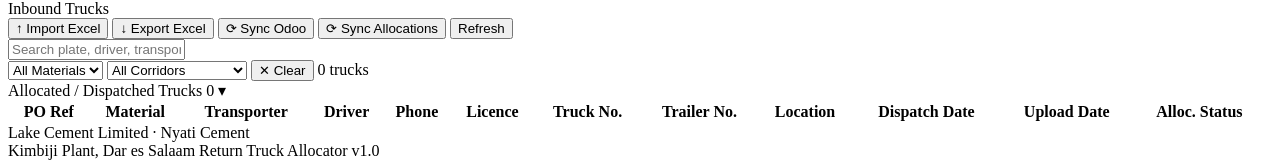
==== commit 366a99d6: "feat: add Trailer No column and fix Excel license/trailer extraction - Add Trailer No. column to Sch" ====
--- a/dashboard/index.html
+++ b/dashboard/index.html
@@ -125,6 +125,7 @@
               <th>Phone</th>
               <th>Licence</th>
               <th>Truck No.</th>
+              <th>Trailer No.</th>
               <th>Location</th>
               <th>Dispatch Date</th>
               <th>Upload Date</th>
@@ -163,6 +164,7 @@
               <th>Phone</th>
               <th>Licence</th>
               <th>Truck No.</th>
+              <th>Trailer No.</th>
               <th>Location</th>
               <th>Dispatch Date</th>
               <th>Upload Date</th>
@@ -360,6 +362,7 @@
   const driver      = s.driver_name || na;
   const license     = s.driver_license_no ? `<span class="mono">${s.driver_license_no}</span>` : na;
   const plate       = s.truck_plate ? `<span class="mono">${s.truck_plate}</span>` : na;
+  const trailer     = s.dealer_number ? `<span class="mono">${s.dealer_number}</span>` : na;
   const phone       = s.driver_phone || na;
 
   if (showCheckbox) {
@@ -373,6 +376,7 @@
       <td class="text-muted">${phone}</td>
       <td>${license}</td>
       <td>${plate}</td>
+      <td>${trailer}</td>
       <td><strong>${s.origin_region || '—'}</strong></td>
       <td>${fmtDate(s.dispatch_date)}</td>
       <td class="text-muted">${fmtDate(s.upload_date)}</td>
@@ -383,7 +387,6 @@
       </td>
     </tr>`;
   } else {
-    // Allocated section row — no checkbox, delete still available
     const allocStatus = fmtAllocStatus(s.allocation_status);
     return `<tr id="sched-row-${s.id}">
       <td>${poRef}</td>
@@ -393,6 +396,7 @@
       <td class="text-muted">${phone}</td>
       <td>${license}</td>
       <td>${plate}</td>
+      <td>${trailer}</td>
       <td><strong>${s.origin_region || '—'}</strong></td>
       <td>${fmtDate(s.dispatch_date)}</td>
       <td class="text-muted">${fmtDate(s.upload_date)}</td>
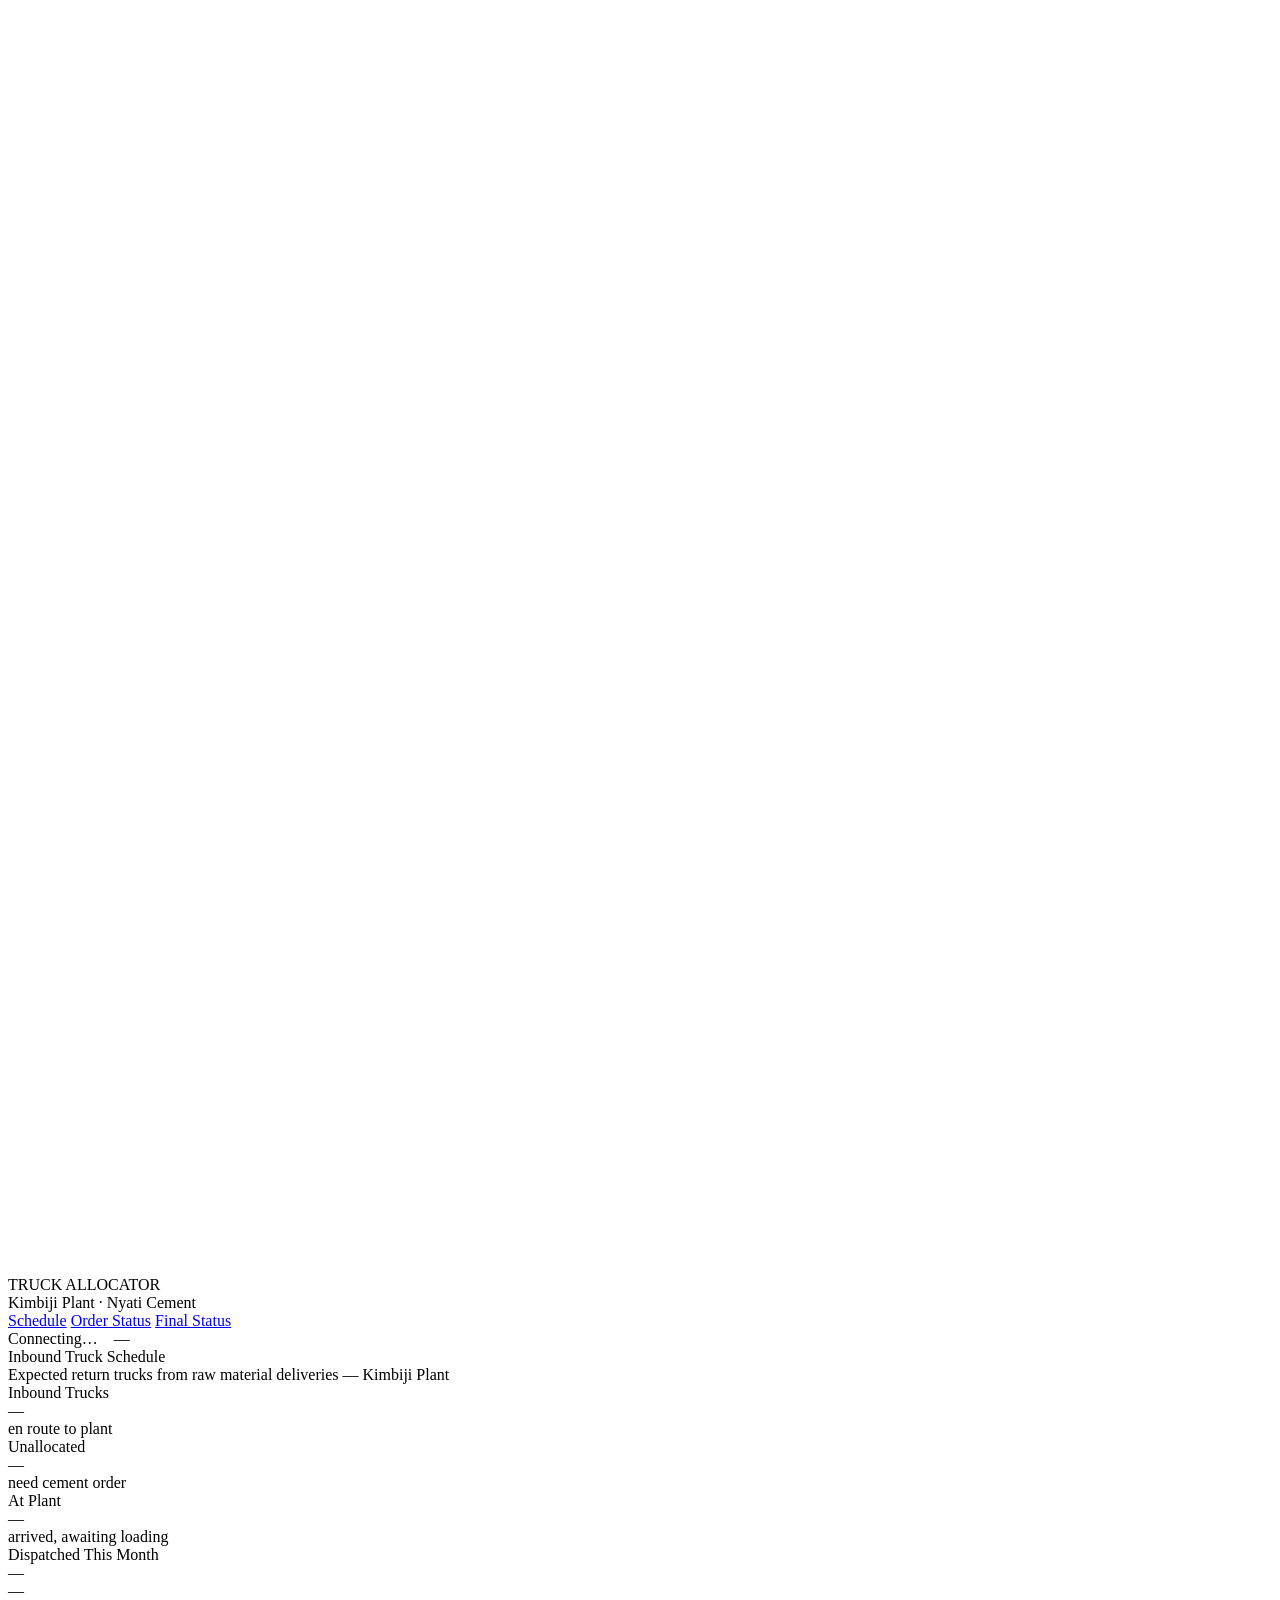
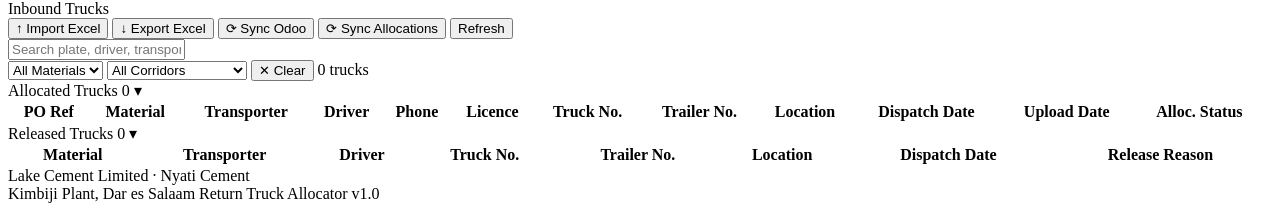
==== commit 9bb1376d: "feat: replace Allocated button with Release, add Released section and records - Add PATCH /api/sched" ====
--- a/dashboard/index.html
+++ b/dashboard/index.html
@@ -143,11 +143,11 @@
     </div>
   </div>
 
-  <!-- Allocated / dispatched (collapsible) -->
+  <!-- Allocated (collapsible) -->
   <div class="collapsible-card">
     <div class="collapsible-header" id="allocated-header" onclick="toggleAllocated()">
       <span class="collapsible-title">
-        Allocated / Dispatched Trucks
+        Allocated Trucks
         <span class="collapsible-count" id="allocated-count">0</span>
       </span>
       <span class="collapsible-chevron">▾</span>
@@ -177,7 +177,76 @@
       </div>
     </div>
   </div>
+
+  <!-- Released trucks (collapsible) -->
+  <div class="collapsible-card">
+    <div class="collapsible-header" id="released-header" onclick="toggleReleased()">
+      <span class="collapsible-title">
+        Released Trucks
+        <span class="collapsible-count" id="released-count">0</span>
+      </span>
+      <span class="collapsible-chevron">▾</span>
+    </div>
+    <div class="collapsible-body" id="released-body">
+      <div class="data-table-wrapper">
+        <table class="data-table" id="released-table" style="width:100%">
+          <thead>
+            <tr>
+              <th>Material</th>
+              <th>Transporter</th>
+              <th>Driver</th>
+              <th>Truck No.</th>
+              <th>Trailer No.</th>
+              <th>Location</th>
+              <th>Dispatch Date</th>
+              <th>Release Reason</th>
+            </tr>
+          </thead>
+          <tbody id="released-tbody"></tbody>
+        </table>
+      </div>
+      <div id="released-empty" class="empty-state" style="display:none;padding:1rem">
+        <p>No trucks released yet.</p>
+      </div>
+    </div>
+  </div>
 </main>
+
+<!-- Release Dialog -->
+<div class="dialog-overlay" id="release-dialog" style="display:none">
+  <div class="dialog-box">
+    <div class="dialog-header">
+      <div class="dialog-icon danger">⊘</div>
+      <div>
+        <div class="dialog-title">Release Truck</div>
+        <div id="release-dialog-subtitle" style="font-size:0.8rem;color:#6b7280;margin-top:2px"></div>
+      </div>
+    </div>
+    <div class="dialog-body">
+      <p>This truck will be marked as <strong>Released</strong> and will leave the plant without a cement order.</p>
+      <div style="margin-top:1rem">
+        <label style="font-size:0.8rem;font-weight:600;color:#374151;display:block;margin-bottom:0.3rem">Reason</label>
+        <select id="release-reason" style="width:100%;padding:0.5rem;border:1px solid #d1d5db;border-radius:6px;font-size:0.875rem">
+          <option value="No matching cement order">No matching cement order</option>
+          <option value="Timing — truck cannot wait">Timing — truck cannot wait</option>
+          <option value="Route mismatch">Route mismatch</option>
+          <option value="Driver request">Driver request</option>
+          <option value="Material not ready for loading">Material not ready for loading</option>
+          <option value="Other">Other</option>
+        </select>
+      </div>
+      <div style="margin-top:0.75rem">
+        <label style="font-size:0.8rem;font-weight:600;color:#374151;display:block;margin-bottom:0.3rem">Notes (optional)</label>
+        <input type="text" id="release-notes" placeholder="Additional details…"
+               style="width:100%;padding:0.5rem;border:1px solid #d1d5db;border-radius:6px;font-size:0.875rem;box-sizing:border-box">
+      </div>
+    </div>
+    <div class="dialog-footer">
+      <button class="btn btn-outline btn-sm" onclick="cancelRelease()">Cancel</button>
+      <button class="btn btn-danger btn-sm" onclick="confirmRelease()">Confirm Release</button>
+    </div>
+  </div>
+</div>
 
 <div id="toast-container"></div>
 
@@ -196,15 +265,36 @@
 let _allAvailable = [];   // full unfiltered available trucks list
 let _selectedIds  = new Set();
 
-// ── Mark Allocated (Option A) ──────────────────────────────────────────────
-async function markAllocated(scheduleId, label) {
-  if (!confirm(`Mark truck ${label} as Allocated?\n\nThis will move it out of the available list. Only do this after you have completed the Sale Order in Odoo.`)) return;
+// ── Release Dialog ─────────────────────────────────────────────────────────
+let _releaseTarget = null;
+
+function releaseTruck(scheduleId, plate, driver) {
+  _releaseTarget = scheduleId;
+  document.getElementById('release-dialog-subtitle').textContent =
+    `${plate}${driver ? ' · ' + driver : ''}`;
+  document.getElementById('release-reason').value = 'No matching cement order';
+  document.getElementById('release-notes').value = '';
+  document.getElementById('release-dialog').style.display = 'flex';
+}
+
+function cancelRelease() {
+  _releaseTarget = null;
+  document.getElementById('release-dialog').style.display = 'none';
+}
+
+async function confirmRelease() {
+  if (!_releaseTarget) return;
+  const reason = document.getElementById('release-reason').value;
+  const notes  = document.getElementById('release-notes').value;
+  document.getElementById('release-dialog').style.display = 'none';
   try {
-    await API.patch(`/api/schedules/${scheduleId}/mark-allocated`);
-    showToast(`${label} marked as Allocated ✓`, 'green');
+    await API.patch(`/api/schedules/${_releaseTarget}/release`, { reason, notes });
+    showToast('Truck released and recorded ✓', 'green');
     loadSchedules();
   } catch (e) {
     showToast('Error: ' + e.message, 'orange');
+  } finally {
+    _releaseTarget = null;
   }
 }
 
@@ -256,6 +346,11 @@
   document.getElementById('allocated-body').classList.toggle('open');
 }
 
+function toggleReleased() {
+  document.getElementById('released-header').classList.toggle('open');
+  document.getElementById('released-body').classList.toggle('open');
+}
+
 // ── KPIs ───────────────────────────────────────────────────────────────────
 async function loadKPIs() {
   try {
@@ -284,11 +379,13 @@
       API.allocations('?status=draft'),
     ]);
 
-    _allAvailable = all.filter(s => !['WAITING_LOADING','RELEASED','LOADED'].includes(s.allocation_status));
-    const allocated = all.filter(s =>  ['WAITING_LOADING','RELEASED','LOADED'].includes(s.allocation_status));
+    _allAvailable = all.filter(s => s.allocation_status === 'UNALLOCATED');
+    const allocated = all.filter(s => ['WAITING_LOADING', 'LOADED'].includes(s.allocation_status));
+    const released  = all.filter(s => s.allocation_status === 'RELEASED');
 
     applyFilters();
     renderAllocated(allocated);
+    renderReleased(released);
 
     document.getElementById('last-sync').textContent =
       'Synced ' + new Date().toLocaleTimeString('en-GB', {hour:'2-digit',minute:'2-digit'});
@@ -382,7 +479,7 @@
       <td class="text-muted">${fmtDate(s.upload_date)}</td>
       <td style="display:flex;gap:0.35rem;align-items:center;flex-wrap:wrap">
         <button class="btn btn-orange btn-sm" onclick="allocateViaOdoo(${s.id})">Allocate →</button>
-        <button class="btn btn-green btn-sm" title="Mark this truck as allocated after completing SO in Odoo" onclick="markAllocated(${s.id}, '${(s.truck_plate||s.schedule_ref).replace(/'/g,"\\'")}')">✓ Allocated</button>
+        <button class="btn btn-danger btn-sm" title="Mark truck as released — leaving empty without cement order" onclick="releaseTruck(${s.id}, '${(s.truck_plate||s.schedule_ref).replace(/'/g,"\\'")}', '${(s.driver_name||'').replace(/'/g,"\\'")}')">Release</button>
         <button class="btn btn-outline btn-sm" title="Delete this truck" onclick="deleteRow(${s.id},'${(s.truck_plate||s.schedule_ref).replace(/'/g,"\\'")}')">🗑</button>
       </td>
     </tr>`;
@@ -425,6 +522,28 @@
 function renderAllocated(schedules) {
   document.getElementById('allocated-count').textContent = schedules.length;
   document.getElementById('allocated-tbody').innerHTML = schedules.map(s => truckRow(s, false)).join('');
+}
+
+function renderReleased(schedules) {
+  document.getElementById('released-count').textContent = schedules.length;
+  const na = '<span class="na">—</span>';
+  if (!schedules.length) {
+    document.getElementById('released-tbody').innerHTML = '';
+    document.getElementById('released-empty').style.display = 'block';
+    return;
+  }
+  document.getElementById('released-empty').style.display = 'none';
+  document.getElementById('released-tbody').innerHTML = schedules.map(s => `
+    <tr>
+      <td>${materialTag(s.raw_material_type)}</td>
+      <td>${s.transporter_name || na}</td>
+      <td>${s.driver_name || na}</td>
+      <td><span class="mono">${s.truck_plate || na}</span></td>
+      <td><span class="mono">${s.dealer_number || na}</span></td>
+      <td><strong>${s.origin_region || '—'}</strong></td>
+      <td>${fmtDate(s.dispatch_date || s.dispatched_at)}</td>
+      <td class="text-muted" style="max-width:200px">${s.notes || na}</td>
+    </tr>`).join('');
 }
 
 function fmtAllocStatus(s) {
